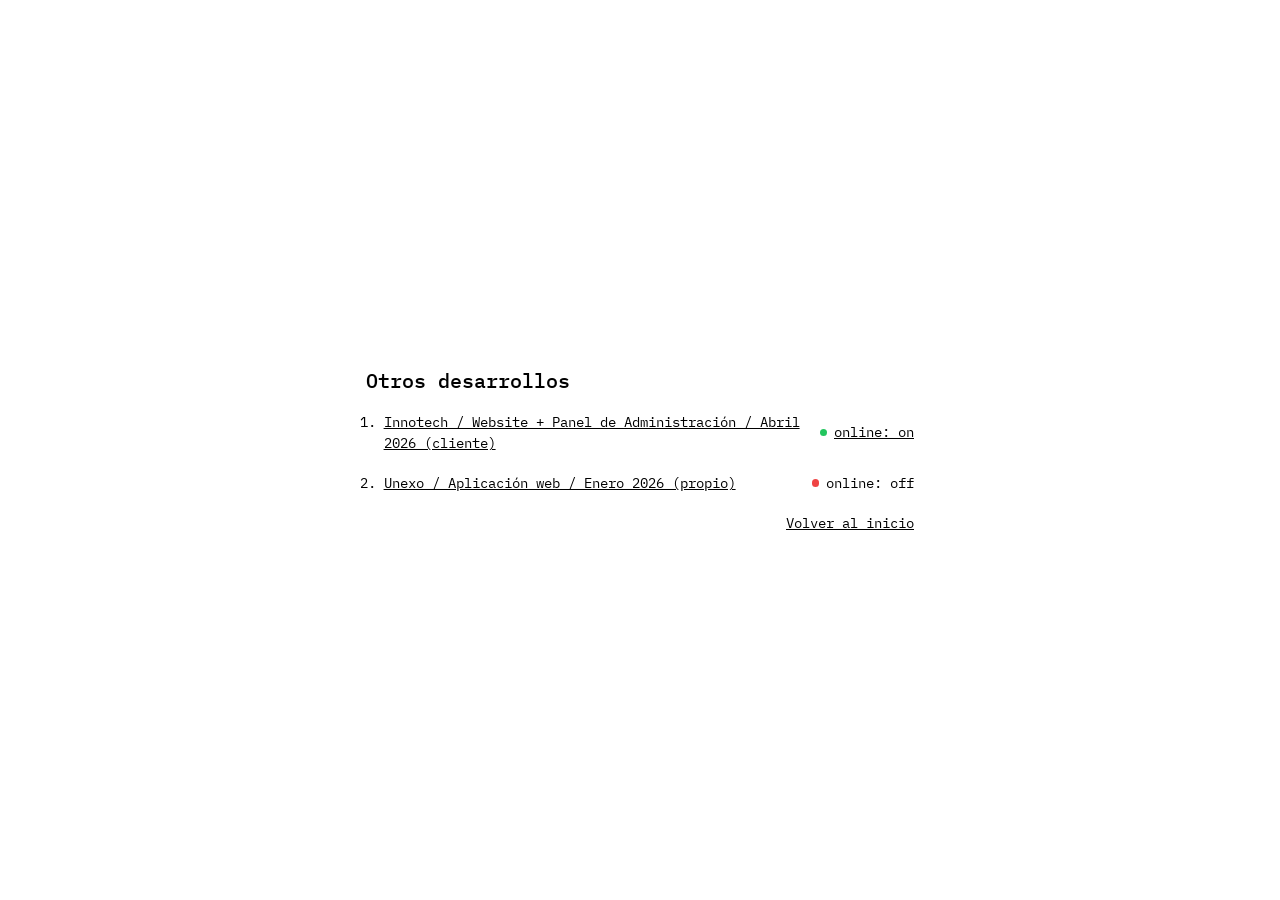
==== otros-desarrollos.html @ fc8f6541 "Remove outdated project pages and update project descriptions and titles for better clarity and SEO." ====
<!doctype html>
<html lang="es">
  <head>
    <meta charset="UTF-8" />
    <meta name="viewport" content="width=device-width, initial-scale=1.0" />
    <title>Otros desarrollos | Fernando Zárate</title>
    <meta
      name="description"
      content="Otros desarrollos de Fernando Zárate: sitios corporativos, plataformas web y productos digitales fuera del foco principal en seguridad." />
    <meta name="author" content="Fernando Zárate" />
    <meta name="robots" content="index, follow, max-image-preview:large, max-snippet:-1, max-video-preview:-1" />
    <meta name="googlebot" content="index, follow, max-image-preview:large, max-snippet:-1, max-video-preview:-1" />
    <meta name="theme-color" content="#ffffff" />
    <link rel="canonical" href="https://www.ferz7e.me/otros-desarrollos.html" />
    <meta property="og:type" content="website" />
    <meta property="og:locale" content="es_AR" />
    <meta property="og:site_name" content="Fernando Zárate" />
    <meta property="og:url" content="https://www.ferz7e.me/otros-desarrollos.html" />
    <meta property="og:title" content="Otros desarrollos | Fernando Zárate" />
    <meta
      property="og:description"
      content="Otros desarrollos de Fernando Zárate: sitios corporativos, plataformas web y productos digitales fuera del foco principal en seguridad." />
    <meta property="og:image" content="https://www.ferz7e.me/assets/og-image.webp" />
    <meta property="og:image:type" content="image/webp" />
    <meta property="og:image:width" content="1324" />
    <meta property="og:image:height" content="474" />
    <meta property="og:image:alt" content="Otros desarrollos de Fernando Zárate." />
    <meta name="twitter:card" content="summary_large_image" />
    <meta name="twitter:url" content="https://www.ferz7e.me/otros-desarrollos.html" />
    <meta name="twitter:title" content="Otros desarrollos | Fernando Zárate" />
    <meta
      name="twitter:description"
      content="Otros desarrollos de Fernando Zárate: sitios corporativos, plataformas web y productos digitales fuera del foco principal en seguridad." />
    <meta name="twitter:image" content="https://www.ferz7e.me/assets/og-image.webp" />
    <meta name="twitter:image:alt" content="Otros desarrollos de Fernando Zárate." />
    <link rel="icon" type="image/png" sizes="2000x2000" href="assets/favicon.png?v=2" />
    <link rel="shortcut icon" href="assets/favicon.png?v=2" />
    <link rel="apple-touch-icon" href="assets/favicon.png?v=2" />
    <link rel="stylesheet" href="styles.css" />
    <script type="application/ld+json">
      {
        "@context": "https://schema.org",
        "@type": "CollectionPage",
        "name": "Otros desarrollos",
        "description": "Sitios corporativos, plataformas web y productos digitales fuera del foco principal en seguridad.",
        "url": "https://www.ferz7e.me/otros-desarrollos.html",
        "creator": {
          "@type": "Person",
          "name": "Fernando Zárate"
        }
      }
    </script>
  </head>
  <body>
    <main class="hero">
      <div class="hero__inner">
        <div class="hero__stack">
          <div class="projects-group">
            <section class="projects" aria-labelledby="other-dev-title">
              <h1 class="projects__title" id="other-dev-title">Otros desarrollos</h1>
              <ul class="projects__list">
                <li class="projects__item">
                  <div class="projects__item-row">
                    <a class="projects__link" href="proyecto-innotech.html">
                      Innotech / Website + Panel de Administración / Abril 2026 (cliente)
                    </a>
                    <a
                      class="project__status project__status--online"
                      href="https://innotech.com.ar/"
                      target="_blank"
                      rel="noopener noreferrer"
                    >
                      <span class="project__status-dot" aria-hidden="true"></span>
                      online: on
                    </a>
                  </div>
                </li>
                <li class="projects__item">
                  <div class="projects__item-row">
                    <a class="projects__link" href="proyecto-unexo.html">
                      Unexo / Aplicación web / Enero 2026 (propio)
                    </a>
                    <p class="project__status project__status--offline">
                      <span class="project__status-dot" aria-hidden="true"></span>
                      online: off
                    </p>
                  </div>
                </li>
              </ul>
              <div class="projects__footer">
                <a class="projects__more" href="index.html">Volver al inicio</a>
              </div>
            </section>
          </div>
        </div>
      </div>
    </main>
  </body>
</html>
---- styles.css ----
@font-face {
  font-family: "IBM Plex Mono";
  src: url("assets/fonts/ibm-plex-mono-400.ttf") format("truetype");
  font-weight: 400;
  font-style: normal;
  font-display: swap;
}

@font-face {
  font-family: "IBM Plex Mono";
  src: url("assets/fonts/ibm-plex-mono-500.ttf") format("truetype");
  font-weight: 500;
  font-style: normal;
  font-display: swap;
}

@font-face {
  font-family: "IBM Plex Mono";
  src: url("assets/fonts/ibm-plex-mono-600.ttf") format("truetype");
  font-weight: 600;
  font-style: normal;
  font-display: swap;
}

/* Escalas tipográficas compartidas */
:root {
  --hero-title-size: 1.65rem;
  --hero-subtitle-size: 1.05rem;
  --hero-link-size: 0.82rem;
  --hero-stack-width: 100%;
  --hero-padding-x: 20px;
  --hero-padding-y: 48px;
  --space-xs: 0.5rem;
  --space-sm: 0.75rem;
  --space-md: 1rem;
  --space-lg: 1.5rem;
  --space-xl: 2rem;
  --status-online: #22c55e;
  --status-offline: #ef4444;
}

@media (min-width: 768px) {
  :root {
    --hero-title-size: 2rem;
    --hero-subtitle-size: 1.18rem;
    --hero-link-size: 0.88rem;
    --hero-stack-width: 560px;
    --hero-padding-x: 18px;
    --hero-padding-y: 56px;
    --space-xs: 0.55rem;
    --space-sm: 0.8rem;
    --space-md: 1.1rem;
    --space-lg: 1.65rem;
    --space-xl: 2.25rem;
  }
}

@media (min-width: 1024px) {
  :root {
    --hero-title-size: 2.3rem;
    --hero-subtitle-size: 1.28rem;
    --hero-link-size: 0.9rem;
    --hero-stack-width: 580px;
    --hero-padding-x: 16px;
    --hero-padding-y: 64px;
    --space-xs: 0.6rem;
    --space-sm: 0.85rem;
    --space-md: 1.15rem;
    --space-lg: 1.75rem;
    --space-xl: 2.5rem;
  }
}

/* Reset mínimo para layout consistente */
*,
*::before,
*::after {
  box-sizing: border-box;
}

/* Base del documento */
body {
  margin: 0;
  min-height: 100vh;
  background-color: #fff;
  color: #000;
  font-family: "IBM Plex Mono", monospace;
  line-height: 1.5;
}

/* Mantiene el azul clásico del navegador en links normales y visitados */
a,
a:visited {
  color: #000;
}

/* Layout principal */
.hero {
  display: flex;
  width: 100%;
  min-height: 100svh;
}

.hero__inner {
  display: flex;
  align-items: center;
  justify-content: center;
  width: 100%;
}

.hero__stack {
  display: flex;
  flex-direction: column;
  align-items: center;
  width: 100%;
  max-width: var(--hero-stack-width);
  gap: var(--space-xl);
  padding-block: var(--hero-padding-y);
}

/* Bloque superior del home */
.hero__content {
  display: flex;
  flex-direction: column;
  align-items: center;
  width: 100%;
  padding-inline: var(--hero-padding-x);
  gap: var(--space-md);
  text-align: center;
}

.hero__heading-group {
  display: flex;
  flex-direction: column;
  align-items: center;
  width: 100%;
  gap: var(--space-sm);
  text-align: center;
}

/* Jerarquía tipográfica del hero */
.hero__title {
  margin: 0;
  font-size: var(--hero-title-size);
  font-weight: 400;
  white-space: nowrap;
  line-height: 0.8;
}

.hero__subtitle {
  margin: 0;
  margin-left: 2px;
  font-size: var(--hero-subtitle-size);
  font-weight: 500;
}

.hero__summary {
  width: 100%;
  max-width: 26rem;
  margin: 0;
  margin-left: 2px;
  font-size: var(--hero-link-size);
  font-weight: 400;
  line-height: 1.6;
}

.projects > .hero__summary {
  max-width: none;
}

/* Acciones principales */
.hero__actions {
  display: flex;
  flex-wrap: wrap;
  justify-content: flex-start;
  width: 100%;
  gap: var(--space-md);
}

.hero__content .hero__actions {
  justify-content: center;
}

.hero__button {
  display: inline-flex;
  align-items: center;
  justify-content: center;
  min-height: 40px;
  padding: 0.0625rem 0.1875rem;
}

.hero__button--disabled {
  cursor: not-allowed;
  opacity: 0.55;
  pointer-events: none;
  filter: grayscale(0.6);
}

.hero__button--disabled .hero__button-label {
  opacity: 0.9;
}

.hero__button-label {
  font-size: var(--hero-link-size);
  font-weight: 400;
}

/* Listados de proyectos */
.projects-group {
  display: flex;
  flex-direction: column;
  width: 100%;
  gap: var(--space-xl);
  padding-inline: var(--hero-padding-x);
}

.projects {
  width: 100%;
}

.hero__stack > .projects {
  padding-inline: var(--hero-padding-x);
}

.projects__title {
  margin: 0;
  text-align: left;
  font-size: var(--hero-subtitle-size);
  font-weight: 500;
}

.projects__title + .projects__meta {
  margin-top: var(--space-xs);
}

.projects__title + .hero__summary,
.projects__title + .projects__list {
  margin-top: var(--space-sm);
}

.hero__summary + .hero__summary {
  margin-top: var(--space-sm);
}

.projects__meta + .projects__title,
.hero__summary + .projects__title {
  margin-top: var(--space-lg);
}

.projects__list + .projects__cta-group {
  margin-top: var(--space-lg);
}

.projects__list + .projects__footer {
  margin-top: var(--space-md);
}

.projects__list {
  display: flex;
  flex-direction: column;
  gap: var(--space-md);
  list-style-type: decimal;
  margin: 0;
  padding-left: 1.1rem;
}

.projects__item {
  font-size: var(--hero-link-size);
}

.projects__item-row {
  display: flex;
  align-items: center;
  justify-content: space-between;
  width: 100%;
  gap: var(--space-md);
}

.projects__link {
  font-size: var(--hero-link-size);
  font-weight: 400;
}

.project__status {
  margin: 0;
  display: inline-flex;
  align-items: center;
  flex: 0 0 auto;
  gap: 0.45rem;
  font-size: var(--hero-link-size);
  font-weight: 400;
  white-space: nowrap;
  width: fit-content;
}

.projects__meta {
  display: flex;
  width: 100%;
  justify-content: space-between;
  align-items: center;
  gap: var(--space-md);
}

.projects__meta .hero__summary,
.projects__meta .project__status {
  margin: 0;
}

.project__status-dot {
  width: 0.45rem;
  height: 0.45rem;
  border-radius: 9999px;
  display: inline-block;
  background-color: var(--status-offline);
}

.project__status--online .project__status-dot {
  background-color: var(--status-online);
}

.project__status--offline .project__status-dot {
  background-color: var(--status-offline);
}

.projects__footer {
  display: flex;
  justify-content: flex-end;
  width: 100%;
  margin-top: 0;
}

.projects__cta-group {
  display: flex;
  flex-direction: column;
  width: 100%;
  gap: var(--space-md);
  padding-top: 0;
}

.projects__cta-group .hero__actions {
  align-items: center;
  justify-content: center;
}

.projects__cta-group .hero__button {
  justify-content: center;
}

.projects__back {
  display: flex;
  justify-content: flex-end;
}

.projects__more {
  font-size: var(--hero-link-size);
  font-weight: 400;
}

@media (max-width: 767px) {
  .hero__actions {
    flex-direction: column;
    align-items: flex-start;
    gap: var(--space-sm);
  }

  .hero__button {
    justify-content: flex-start;
  }

  .hero__content .hero__actions {
    align-items: center;
  }

  .hero__content .hero__button {
    justify-content: center;
  }

  .projects__item-row {
    align-items: flex-start;
    flex-direction: column;
    gap: var(--space-xs);
  }
}
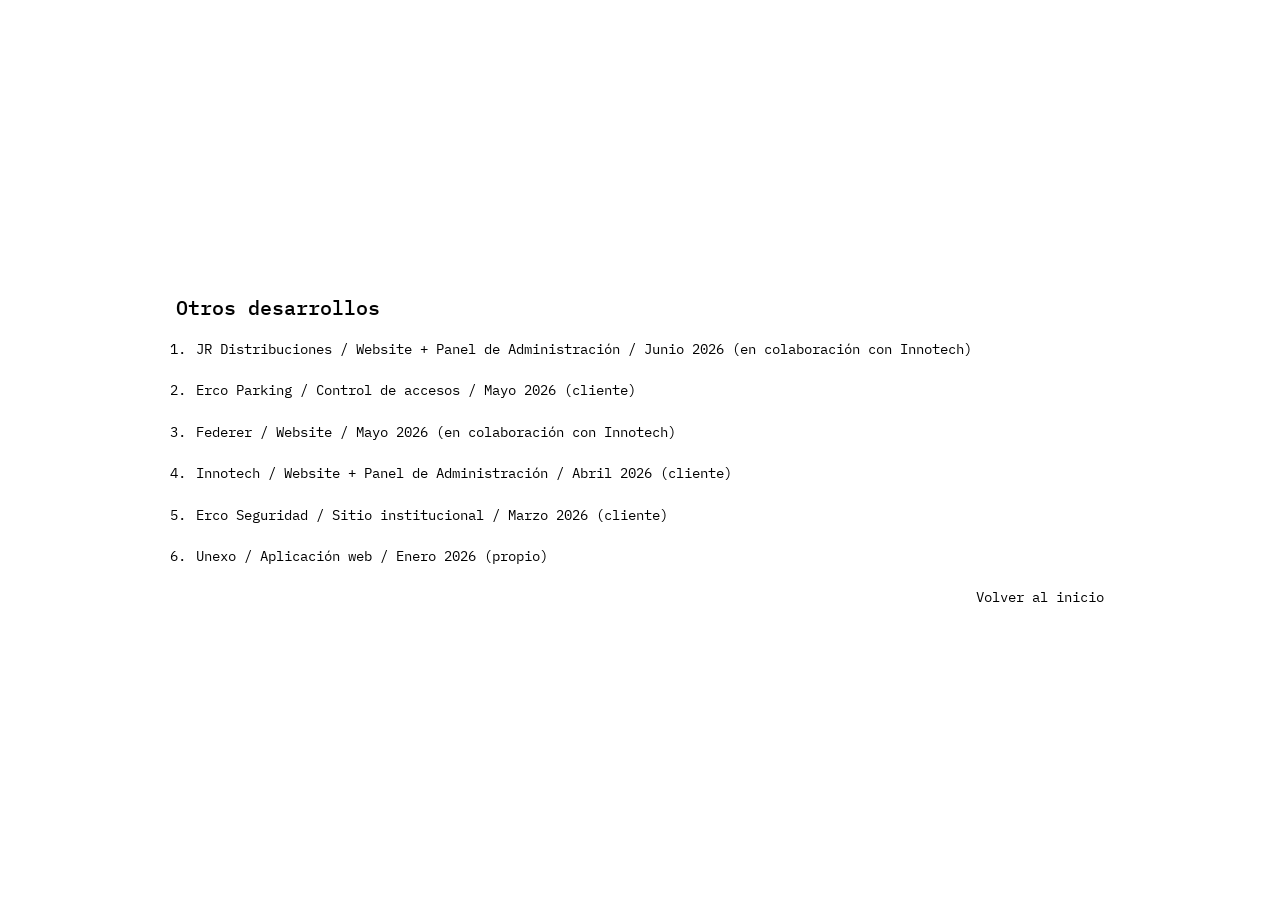
==== commit 2bb6cc39: "Refactor portfolio: Update CV, remove outdated projects, and enhance website content - Added new CV " ====
--- a/otros-desarrollos.html
+++ b/otros-desarrollos.html
@@ -6,7 +6,7 @@
     <title>Otros desarrollos | Fernando Zárate</title>
     <meta
       name="description"
-      content="Otros desarrollos de Fernando Zárate: sitios corporativos, plataformas web y productos digitales fuera del foco principal en seguridad." />
+      content="Otros proyectos de software de Fernando Zárate: sitios corporativos, plataformas web y productos digitales para empresas y comunidades." />
     <meta name="author" content="Fernando Zárate" />
     <meta name="robots" content="index, follow, max-image-preview:large, max-snippet:-1, max-video-preview:-1" />
     <meta name="googlebot" content="index, follow, max-image-preview:large, max-snippet:-1, max-video-preview:-1" />
@@ -19,7 +19,7 @@
     <meta property="og:title" content="Otros desarrollos | Fernando Zárate" />
     <meta
       property="og:description"
-      content="Otros desarrollos de Fernando Zárate: sitios corporativos, plataformas web y productos digitales fuera del foco principal en seguridad." />
+      content="Otros proyectos de software de Fernando Zárate: sitios corporativos, plataformas web y productos digitales para empresas y comunidades." />
     <meta property="og:image" content="https://www.ferz7e.me/assets/og-image.webp" />
     <meta property="og:image:type" content="image/webp" />
     <meta property="og:image:width" content="1324" />
@@ -30,7 +30,7 @@
     <meta name="twitter:title" content="Otros desarrollos | Fernando Zárate" />
     <meta
       name="twitter:description"
-      content="Otros desarrollos de Fernando Zárate: sitios corporativos, plataformas web y productos digitales fuera del foco principal en seguridad." />
+      content="Otros proyectos de software de Fernando Zárate: sitios corporativos, plataformas web y productos digitales para empresas y comunidades." />
     <meta name="twitter:image" content="https://www.ferz7e.me/assets/og-image.webp" />
     <meta name="twitter:image:alt" content="Otros desarrollos de Fernando Zárate." />
     <link rel="icon" type="image/png" sizes="2000x2000" href="assets/favicon.png?v=2" />
@@ -42,11 +42,46 @@
         "@context": "https://schema.org",
         "@type": "CollectionPage",
         "name": "Otros desarrollos",
-        "description": "Sitios corporativos, plataformas web y productos digitales fuera del foco principal en seguridad.",
+        "description": "Otros proyectos de software de Fernando Zárate: sitios corporativos, plataformas web y productos digitales para empresas y comunidades.",
         "url": "https://www.ferz7e.me/otros-desarrollos.html",
         "creator": {
           "@type": "Person",
           "name": "Fernando Zárate"
+        },
+        "mainEntity": {
+          "@type": "ItemList",
+          "itemListElement": [
+            {
+              "@type": "ListItem",
+              "position": 1,
+              "name": "JR Distribuciones - Website y panel de administración"
+            },
+            {
+              "@type": "ListItem",
+              "position": 2,
+              "name": "Erco Parking - Control de accesos"
+            },
+            {
+              "@type": "ListItem",
+              "position": 3,
+              "name": "Federer - Website"
+            },
+            {
+              "@type": "ListItem",
+              "position": 4,
+              "name": "Innotech - Website y panel de administración"
+            },
+            {
+              "@type": "ListItem",
+              "position": 5,
+              "name": "Erco Seguridad - Sitio institucional"
+            },
+            {
+              "@type": "ListItem",
+              "position": 6,
+              "name": "Unexo - Aplicación web"
+            }
+          ]
         }
       }
     </script>
@@ -60,31 +95,34 @@
               <h1 class="projects__title" id="other-dev-title">Otros desarrollos</h1>
               <ul class="projects__list">
                 <li class="projects__item">
-                  <div class="projects__item-row">
-                    <a class="projects__link" href="proyecto-innotech.html">
-                      Innotech / Website + Panel de Administración / Abril 2026 (cliente)
-                    </a>
-                    <a
-                      class="project__status project__status--online"
-                      href="https://innotech.com.ar/"
-                      target="_blank"
-                      rel="noopener noreferrer"
-                    >
-                      <span class="project__status-dot" aria-hidden="true"></span>
-                      online: on
-                    </a>
-                  </div>
+                  <p class="hero__summary">
+                    JR Distribuciones / Website + Panel de Administración / Junio 2026 (en colaboración con Innotech)
+                  </p>
                 </li>
                 <li class="projects__item">
-                  <div class="projects__item-row">
-                    <a class="projects__link" href="proyecto-unexo.html">
-                      Unexo / Aplicación web / Enero 2026 (propio)
-                    </a>
-                    <p class="project__status project__status--offline">
-                      <span class="project__status-dot" aria-hidden="true"></span>
-                      online: off
-                    </p>
-                  </div>
+                  <p class="hero__summary">
+                    Erco Parking / Control de accesos / Mayo 2026 (cliente)
+                  </p>
+                </li>
+                <li class="projects__item">
+                  <p class="hero__summary">
+                    Federer / Website / Mayo 2026 (en colaboración con Innotech)
+                  </p>
+                </li>
+                <li class="projects__item">
+                  <p class="hero__summary">
+                    Innotech / Website + Panel de Administración / Abril 2026 (cliente)
+                  </p>
+                </li>
+                <li class="projects__item">
+                  <p class="hero__summary">
+                    Erco Seguridad / Sitio institucional / Marzo 2026 (cliente)
+                  </p>
+                </li>
+                <li class="projects__item">
+                  <p class="hero__summary">
+                    Unexo / Aplicación web / Enero 2026 (propio)
+                  </p>
                 </li>
               </ul>
               <div class="projects__footer">
--- a/styles.css
+++ b/styles.css
@@ -35,8 +35,6 @@
   --space-md: 1rem;
   --space-lg: 1.5rem;
   --space-xl: 2rem;
-  --status-online: #22c55e;
-  --status-offline: #ef4444;
 }
 
 @media (min-width: 768px) {
@@ -44,7 +42,7 @@
     --hero-title-size: 2rem;
     --hero-subtitle-size: 1.18rem;
     --hero-link-size: 0.88rem;
-    --hero-stack-width: 560px;
+    --hero-stack-width: 820px;
     --hero-padding-x: 18px;
     --hero-padding-y: 56px;
     --space-xs: 0.55rem;
@@ -60,7 +58,7 @@
     --hero-title-size: 2.3rem;
     --hero-subtitle-size: 1.28rem;
     --hero-link-size: 0.9rem;
-    --hero-stack-width: 580px;
+    --hero-stack-width: 960px;
     --hero-padding-x: 16px;
     --hero-padding-y: 64px;
     --space-xs: 0.6rem;
@@ -88,10 +86,11 @@
   line-height: 1.5;
 }
 
-/* Mantiene el azul clásico del navegador en links normales y visitados */
+/* Estilo base de enlaces */
 a,
 a:visited {
   color: #000;
+  text-decoration: none;
 }
 
 /* Layout principal */
@@ -164,6 +163,10 @@
   line-height: 1.6;
 }
 
+.hero__heading-group .hero__summary {
+  max-width: none;
+}
+
 .projects > .hero__summary {
   max-width: none;
 }
@@ -187,17 +190,6 @@
   justify-content: center;
   min-height: 40px;
   padding: 0.0625rem 0.1875rem;
-}
-
-.hero__button--disabled {
-  cursor: not-allowed;
-  opacity: 0.55;
-  pointer-events: none;
-  filter: grayscale(0.6);
-}
-
-.hero__button--disabled .hero__button-label {
-  opacity: 0.9;
 }
 
 .hero__button-label {
@@ -229,10 +221,6 @@
   font-weight: 500;
 }
 
-.projects__title + .projects__meta {
-  margin-top: var(--space-xs);
-}
-
 .projects__title + .hero__summary,
 .projects__title + .projects__list {
   margin-top: var(--space-sm);
@@ -242,7 +230,6 @@
   margin-top: var(--space-sm);
 }
 
-.projects__meta + .projects__title,
 .hero__summary + .projects__title {
   margin-top: var(--space-lg);
 }
@@ -268,58 +255,13 @@
   font-size: var(--hero-link-size);
 }
 
-.projects__item-row {
-  display: flex;
-  align-items: center;
-  justify-content: space-between;
-  width: 100%;
-  gap: var(--space-md);
+.projects__item .hero__summary {
+  max-width: none;
 }
 
 .projects__link {
   font-size: var(--hero-link-size);
   font-weight: 400;
-}
-
-.project__status {
-  margin: 0;
-  display: inline-flex;
-  align-items: center;
-  flex: 0 0 auto;
-  gap: 0.45rem;
-  font-size: var(--hero-link-size);
-  font-weight: 400;
-  white-space: nowrap;
-  width: fit-content;
-}
-
-.projects__meta {
-  display: flex;
-  width: 100%;
-  justify-content: space-between;
-  align-items: center;
-  gap: var(--space-md);
-}
-
-.projects__meta .hero__summary,
-.projects__meta .project__status {
-  margin: 0;
-}
-
-.project__status-dot {
-  width: 0.45rem;
-  height: 0.45rem;
-  border-radius: 9999px;
-  display: inline-block;
-  background-color: var(--status-offline);
-}
-
-.project__status--online .project__status-dot {
-  background-color: var(--status-online);
-}
-
-.project__status--offline .project__status-dot {
-  background-color: var(--status-offline);
 }
 
 .projects__footer {
@@ -374,10 +316,4 @@
   .hero__content .hero__button {
     justify-content: center;
   }
-
-  .projects__item-row {
-    align-items: flex-start;
-    flex-direction: column;
-    gap: var(--space-xs);
-  }
-}
+}
